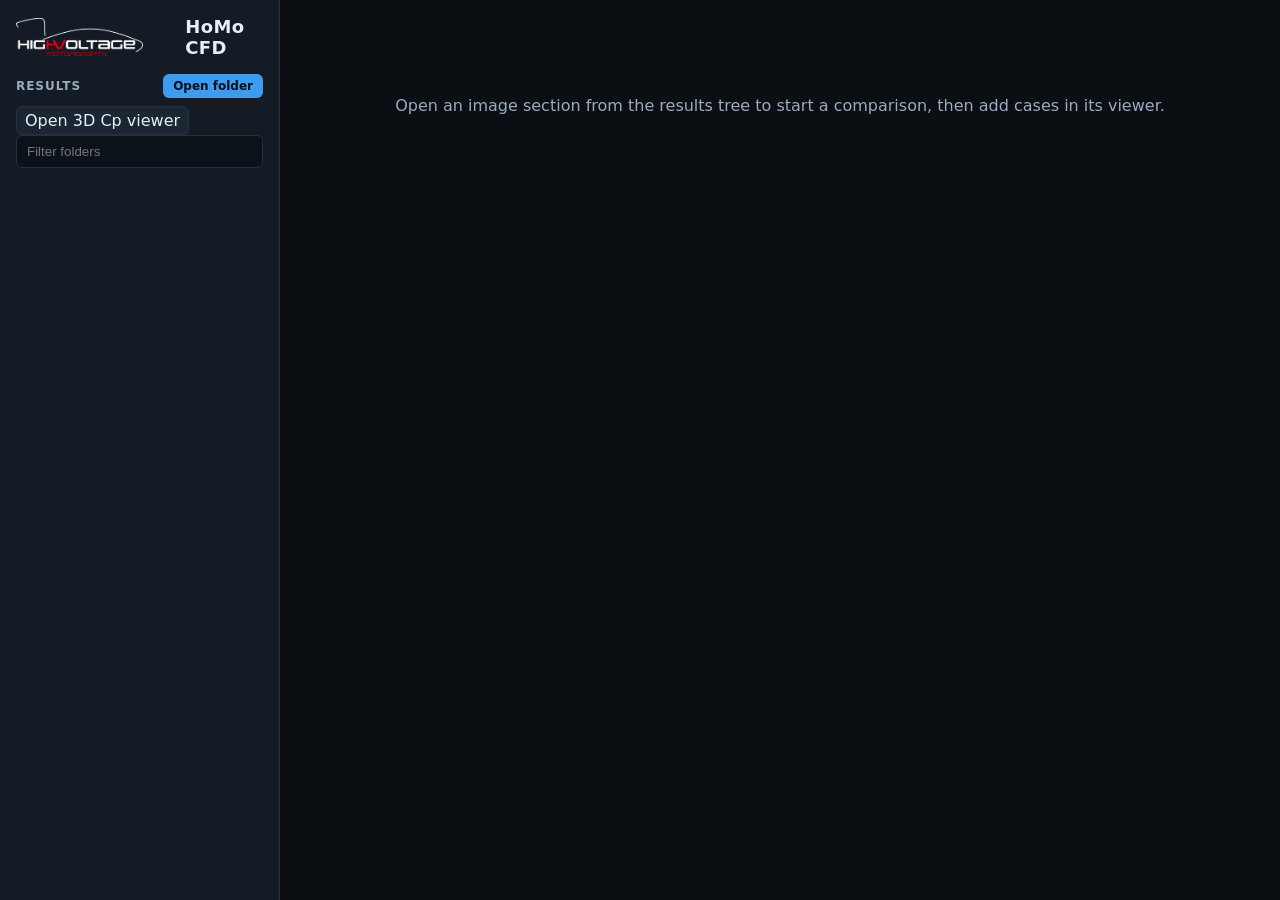
==== web/index.html @ cc8bd2c9 "Stage 7 step 1: Fritz cluster settings and Test connection cluster.py runs the user's WinSCP saved s" ====
<!doctype html>
<html lang="en">
  <head>
    <meta charset="UTF-8" />
    <meta name="viewport" content="width=device-width, initial-scale=1.0" />
    <title>HoMo CFD</title>
    <link rel="stylesheet" href="./styles.css" />
  </head>
  <body>
    <div class="app">
      <aside class="sidebar">
        <div class="brand">
          <span><img src="./High-Voltage_white.png" alt="High Voltage Motorsports" /> </span>
          <span>HoMo CFD</span>
        </div>
        <div class="error" id="error" hidden></div>
        <button class="primary small" id="reconnect-results" type="button" hidden>Reconnect folder</button>
        <div class="group">
          <div class="filesystem-heading">
            <h2>Results</h2>
            <button class="primary small" id="open-results" type="button">Open folder</button>
          </div>
          <button class="small-control" id="open-3d-viewer" type="button">Open 3D Cp viewer</button>
          <button class="small-control" id="cluster-settings" type="button" hidden>Fritz cluster</button>
          <input id="folder-search" class="folder-search" type="search" placeholder="Filter folders" aria-label="Filter folders" />
          <div id="case-slots"></div>
        </div>
      </aside>
      <main class="viewer">
        <div class="summary" id="summary" hidden></div>
        <div class="panels" id="panels"></div>
      </main>
    </div>
    <dialog id="column-dialog" class="column-dialog" aria-labelledby="column-dialog-title">
      <form method="dialog" class="column-dialog-content">
        <header class="column-dialog-header">
          <div>
            <h2 id="column-dialog-title">Customize columns</h2>
            <p class="hint">Choose which values appear, set their display names, and arrange their order.</p>
          </div>
          <button id="column-cancel" class="small-control" type="button" aria-label="Close column settings">×</button>
        </header>
        <div id="column-editor" class="column-editor"></div>
        <footer class="column-dialog-actions">
          <button id="column-reset" class="small-control" type="button">Reset defaults</button>
          <button id="column-save" class="primary small" type="button">Apply columns</button>
        </footer>
      </form>
    </dialog>
    <script src="./server-fs.js"></script>
    <script src="./app.js"></script>
  </body>
</html>
---- web/styles.css ----
:root {
  color-scheme: dark;
  --bg: #0b0f14;  /* 0b0f14 */
  --panel: #141b24; /* 141b24 */
  --border: #263041;  /* 263041 */
  --text: #e8eef6;  /* e8eef6 */
  --muted: #9aabc0; /* 9aabc0 */
  --accent: #3d9cf0;  /* 3d9cf0 */
}

* {
  box-sizing: border-box;
}

.brand {
  display: block;
}

.brand img {
  display: block;
  width: 220px;
  max-width: 80%;
  height: auto;
  object-fit: contain;
}

html,
body {
  margin: 0;
  height: 100%;
  background: var(--bg);
  color: var(--text);
  font-family: "Segoe UI", system-ui, sans-serif;
}

.app {
  display: grid;
  grid-template-columns: 280px 1fr;
  height: 100%;
}

.sidebar {
  border-right: 1px solid var(--border);
  background: var(--panel);
  padding: 16px;
  overflow: auto;
  display: flex;
  flex-direction: column;
  gap: 16px;
}

.brand {
  display: flex;
  align-items: center;
  gap: 10px;
  font-size: 18px;
  font-weight: 700;
  letter-spacing: 0.02em;
}

.hint {
  color: var(--muted);
  font-size: 13px;
  line-height: 1.45;
}

button,
select {
  font: inherit;
}

.primary {
  background: var(--accent);
  color: #041018;
  border: 0;
  border-radius: 8px;
  padding: 10px 12px;
  font-weight: 650;
  cursor: pointer;
}

.group h2 {
  margin: 0 0 8px;
  font-size: 12px;
  text-transform: uppercase;
  letter-spacing: 0.08em;
  color: var(--muted);
}

.filesystem-heading {
  display: flex;
  align-items: center;
  justify-content: space-between;
  gap: 8px;
  margin-bottom: 8px;
}

.filesystem-heading h2 {
  margin: 0;
}

.folder-search,
.table-filter {
  width: 100%;
  min-width: 0;
  background: #0c1219;
  color: var(--text);
  border: 1px solid var(--border);
  border-radius: 6px;
  padding: 8px 10px;
}

.filesystem-tree {
  display: flex;
  flex-direction: column;
  gap: 2px;
  margin-top: 8px;
}

.tree-entry {
  display: block;
  width: 100%;
  min-width: 0;
  overflow: hidden;
  padding: 6px 8px;
  border: 0;
  border-radius: 4px;
  background: transparent;
  color: var(--text);
  text-align: left;
  text-overflow: ellipsis;
  white-space: nowrap;
  cursor: pointer;
  font-size: 12px;
}

.tree-entry:hover,
.tree-entry.selected {
  background: #1d2a36;
}

.tree-root {
  color: #a8d9c4;
  font-weight: 650;
}

.image-folder {
  color: #8bc7f7;
  flex: 1;
}

.image-folder::before {
  content: "▧ ";
}

.folder-node > summary {
  list-style: none;
}

.folder-node > summary::-webkit-details-marker {
  display: none;
}

.folder-node > summary::before {
  content: "▸ ";
  color: var(--muted);
}

.folder-node[open] > summary::before {
  content: "▾ ";
}

.tree-children {
  margin-left: 12px;
  border-left: 1px solid var(--border);
  padding-left: 4px;
}

.csv-file {
  color: var(--muted);
  font-size: 11px;
}

.csv-file::before {
  content: "▤ ";
}

.choices {
  display: flex;
  flex-wrap: wrap;
  gap: 6px;
}

.choices button {
  background: #1c2633;
  color: var(--text);
  border: 1px solid var(--border);
  border-radius: 999px;
  padding: 6px 10px;
  cursor: pointer;
}

.choices button.active {
  border-color: var(--accent);
  background: #173049;
}

.primary.small {
  padding: 5px 10px;
  font-size: 12px;
  border-radius: 6px;
}

.results-root {
  display: flex;
  flex-direction: column;
  gap: 4px;
  padding-bottom: 6px;
  border-bottom: 1px solid var(--border);
}

.case-slots {
  display: flex;
  flex-direction: column;
  gap: 10px;
}

.case-slot {
  display: flex;
  flex-direction: column;
  gap: 6px;
  padding: 8px;
  border: 1px solid var(--border);
  border-radius: 8px;
}

.case-slot-row {
  display: flex;
  align-items: center;
  gap: 8px;
}

.case-slot select {
  flex: 1;
  min-width: 0;
  background: #1c2633;
  color: var(--text);
  border: 1px solid var(--border);
  border-radius: 6px;
  padding: 4px 6px;
}

.case-slot-label {
  font-weight: 600;
  font-size: 13px;
}

.case-slot .hint {
  margin: 0;
}

.viewer {
  display: flex;
  flex-direction: column;
  min-width: 0;
  overflow: auto;
  min-height: 0;
}

.panels {
  display: grid;
  gap: 16px;
  padding: 16px 20px 32px;
  min-height: 0;
  align-content: start;
}

.workspace-title {
  min-width: 0;
  margin: 0 auto 0 0;
  overflow: hidden;
  color: var(--text);
  font-size: 17px;
  font-weight: 650;
  text-overflow: ellipsis;
  white-space: nowrap;
}

.workspace-count {
  flex: none;
  color: var(--muted);
  font-size: 12px;
}

.table-filter {
  width: min(280px, 35vw);
  padding: 6px 8px;
}

.customize-columns {
  flex: none;
}

.table-mode-switch {
  flex: none;
}

.coefficient-reference {
  min-width: 150px;
  max-width: 220px;
  background: #0c1219;
  color: var(--text);
  border: 1px solid var(--border);
  border-radius: 5px;
  padding: 6px 8px;
  font: inherit;
  font-size: 12px;
}

.comparison-note {
  margin: -2px 0 8px;
  color: var(--muted);
  font-size: 12px;
}

.monitor-chart-card {
  margin-top: 18px;
  border-top: 1px solid var(--border);
  padding-top: 12px;
}

.monitor-chart-card > summary {
  color: var(--text);
  font-size: 13px;
  font-weight: 600;
  cursor: pointer;
}

.monitor-chart-controls {
  display: inline-flex;
  align-items: center;
  gap: 8px;
  margin: 10px 0 0;
  color: var(--muted);
  font-size: 12px;
}

.monitor-chart-controls select {
  min-width: 230px;
  max-width: min(420px, 65vw);
  background: #0c1219;
  color: var(--text);
  border: 1px solid var(--border);
  border-radius: 5px;
  padding: 6px 8px;
  font: inherit;
}

.monitor-chart-note {
  margin: 8px 0;
  color: var(--muted);
  font-size: 11px;
}

.monitor-chart-viewport {
  max-height: 480px;
  overflow: auto;
  border: 1px solid var(--border);
  background: #0c1219;
}

.monitor-chart {
  display: block;
  width: 100%;
  min-width: 720px;
  height: auto;
}

.monitor-grid-line {
  stroke: #263041;
  stroke-width: 1;
}

.monitor-zero-line {
  stroke: #e8eef6;
  stroke-width: 1.5;
}

.monitor-tick-label,
.monitor-value-label,
.monitor-case-label {
  fill: var(--muted);
  font-family: "Segoe UI", system-ui, sans-serif;
  font-size: 11px;
}

.monitor-case-label {
  fill: var(--text);
}

.monitor-color-0 { fill: #3d9cf0; }
.monitor-color-1 { fill: #ed6a5a; }
.monitor-color-2 { fill: #65b891; }
.monitor-color-3 { fill: #e5b64b; }
.monitor-color-4 { fill: #aa82da; }
.monitor-color-5 { fill: #62b9c6; }

.coefficient-reference {
  min-width: 150px;
  max-width: 220px;
  background: #0c1219;
  color: var(--text);
  border: 1px solid var(--border);
  border-radius: 5px;
  padding: 6px 8px;
  font: inherit;
  font-size: 12px;
}

.column-dialog {
  width: min(620px, calc(100vw - 28px));
  max-width: none;
  max-height: min(82vh, 760px);
  padding: 0;
  border: 1px solid var(--border);
  border-radius: 8px;
  background: var(--panel);
  color: var(--text);
}

.column-dialog::backdrop {
  background: rgb(0 0 0 / 68%);
}

.column-dialog-content {
  display: flex;
  max-height: min(82vh, 760px);
  flex-direction: column;
}

.column-dialog-header {
  display: flex;
  align-items: flex-start;
  justify-content: space-between;
  gap: 14px;
  padding: 18px 18px 12px;
  border-bottom: 1px solid var(--border);
}

.column-dialog-header h2 {
  margin: 0;
  font-size: 16px;
}

.column-dialog-header .hint {
  margin: 6px 0 0;
}

.column-editor {
  display: flex;
  flex-direction: column;
  gap: 6px;
  overflow: auto;
  padding: 12px 18px;
}

.column-config-row {
  display: grid;
  grid-template-columns: 24px minmax(0, 1fr) 34px 34px;
  align-items: center;
  gap: 6px;
}

.column-config-row input[type="text"] {
  width: 100%;
  min-width: 0;
  background: #0c1219;
  color: var(--text);
  border: 1px solid var(--border);
  border-radius: 5px;
  padding: 6px 8px;
}

.column-move {
  padding: 4px;
}

.column-dialog-actions {
  display: flex;
  justify-content: space-between;
  gap: 8px;
  padding: 12px 18px 16px;
  border-top: 1px solid var(--border);
}

.small-control:disabled {
  opacity: 0.4;
  cursor: default;
}

.workspace-empty {
  display: grid;
  min-height: 180px;
  place-items: center;
  padding: 24px;
  color: var(--muted);
  text-align: center;
  line-height: 1.5;
}

.csv-card {
  min-width: 0;
  border-bottom: 1px solid var(--border);
  padding: 0 0 16px;
}

.csv-card-title {
  margin: 0 0 8px;
  color: #a8d9c4;
  font-size: 13px;
  font-weight: 600;
}

.pressure-toolbar {
  display: flex;
  align-items: end;
  flex-wrap: wrap;
  gap: 10px;
  padding: 8px 12px 0;
}

.pressure-toolbar select {
  min-width: 125px;
  max-width: min(260px, 40vw);
  padding: 7px 9px;
  background: var(--panel);
  color: var(--text);
  border: 1px solid var(--border);
  border-radius: 6px;
}

.pressure-toolbar button {
  align-self: end;
}

.pressure-image-toggle {
  display: flex;
  align-items: center;
  gap: 7px;
  align-self: center;
  color: var(--text);
  font-size: 12px;
}

.pressure-image-toggle input {
  accent-color: var(--accent);
}

.pressure-image-controls {
  display: flex;
  align-items: end;
  gap: 8px;
}

.pressure-image-controls[hidden],
.pressure-image-gallery[hidden] {
  display: none;
}

.pressure-case-chips {
  display: flex;
  flex-wrap: wrap;
  gap: 8px;
  padding: 6px 12px 0;
}

.pressure-case-chip {
  display: inline-flex;
  align-items: center;
  gap: 8px;
  border: 1px solid currentColor;
  border-radius: 999px;
  padding: 4px 9px;
  font-size: 12px;
}

.pressure-case-chip button {
  border: 0;
  padding: 0 2px;
  color: inherit;
  background: transparent;
  cursor: pointer;
  font-size: 16px;
}

.pressure-case-color-0 { color: #3498db; }
.pressure-case-color-1 { color: #e74c3c; }
.pressure-case-color-2 { color: #2ecc71; }
.pressure-case-color-3 { color: #f1c40f; }

.pressure-position-label {
  display: flex;
  align-items: center;
  gap: 8px;
  color: var(--muted);
  font-size: 12px;
}

.pressure-measurement {
  margin-left: auto;
  padding: 7px 0;
  color: var(--muted);
  font-size: 12px;
}

.pressure-plot-container {
  min-width: 0;
  min-height: 0;
  padding: 0;
}

.pressure-chart-card {
  display: flex;
  flex-direction: column;
  min-width: 0;
  min-height: 0;
  height: 100%;
  overflow: hidden;
  border: 1px solid var(--border);
  border-radius: 8px;
  background: var(--panel);
}

.pressure-chart {
  display: block;
  flex: 1;
  min-height: 0;
  width: 100%;
  height: 100%;
  max-height: none;
}

.pressure-chart-title {
  fill: var(--text);
  font-size: 17px;
  font-weight: 600;
}

.pressure-grid-line {
  stroke: var(--border);
  stroke-width: 1;
}

.pressure-tick-label,
.pressure-chart-details {
  fill: var(--muted);
  color: var(--muted);
  font-size: 12px;
}

.pressure-axis-label {
  fill: var(--text);
  font-size: 13px;
}

.pressure-line {
  fill: none;
  stroke: var(--accent);
  stroke-width: 2.2;
  stroke-linejoin: round;
  stroke-linecap: round;
  vector-effect: non-scaling-stroke;
}

.pressure-line-positive {
  stroke: #3498db;
}

.pressure-line-negative {
  stroke: #e74c3c;
}

.pressure-legend-label {
  fill: var(--muted);
  font-size: 12px;
}

.pressure-chart-details {
  margin: 0;
  padding: 0 18px 14px;
}

.pressure-empty {
  min-height: 140px;
}

.pressure-image-gallery {
  display: grid;
  min-width: 0;
  min-height: 0;
  grid-template-columns: repeat(2, minmax(0, 1fr));
  grid-template-rows: auto repeat(2, minmax(0, 1fr));
  gap: 0;
  overflow: hidden;
  padding: 0;
}

.pressure-gallery-title {
  grid-column: 1 / -1;
  margin: 0;
  padding: 2px 8px;
  color: var(--text);
  font-size: 16px;
}

.pressure-image-count-1 {
  grid-template-columns: minmax(0, 1fr);
  grid-template-rows: auto minmax(0, 1fr);
}

.pressure-image-count-2 {
  grid-template-columns: minmax(0, 1fr);
  grid-template-rows: auto repeat(2, minmax(0, 1fr));
}

.pressure-image-card {
  display: flex;
  flex-direction: column;
  min-width: 0;
  min-height: 0;
  margin: 0;
  padding: 0;
  border: 0;
  border-radius: 0;
  background: #070a0e;
  overflow: hidden;
}

.pressure-image-card img {
  display: block;
  width: 100%;
  height: 0;
  min-height: 0;
  flex: 1;
  max-height: none;
  object-fit: contain;
  background: #070a0e;
}

.viewer:has(.pressure-workspace-layout) {
  overflow: hidden;
}

.pressure-workspace-layout {
  flex: 1 1 0;
  min-height: 0;
  gap: 0;
  grid-template-columns: minmax(0, 1fr) minmax(0, 1fr);
  grid-template-rows: auto auto minmax(0, 1fr);
  align-content: stretch;
  overflow: hidden;
  padding: 8px 12px 12px;
}

.app.pressure-fullscreen {
  grid-template-columns: minmax(0, 1fr);
  grid-template-rows: minmax(0, 1fr);
}

.app.pressure-fullscreen > .sidebar {
  display: none;
}

.app.pressure-fullscreen > .viewer {
  height: 100vh;
}

.pressure-workspace-with-images.pressure-case-count-1 {
  grid-template-columns: minmax(0, 0.8fr) minmax(0, 1.2fr);
}

.pressure-workspace-layout > .pressure-toolbar,
.pressure-workspace-layout > .pressure-case-chips {
  grid-column: 1 / -1;
}

.pressure-workspace-layout:not(.pressure-workspace-with-images) > .pressure-plot-container {
  grid-column: 1 / -1;
}

.pressure-workspace-layout > .pressure-plot-container,
.pressure-workspace-layout > .pressure-image-gallery {
  height: 100%;
}

.csv-table-wrap {
  max-width: 100%;
  max-height: 56vh;
  overflow: auto;
  border: 1px solid var(--border);
  background: #0c1219;
}

.data-table {
  border-collapse: collapse;
  font-size: 12px;
  white-space: nowrap;
}

.data-table th,
.data-table td {
  padding: 5px 9px;
  border-right: 1px solid var(--border);
  border-bottom: 1px solid var(--border);
  text-align: left;
}

.data-table th {
  position: sticky;
  top: 0;
  z-index: 1;
  background: #1a2732;
  color: var(--muted);
  font-weight: 600;
}

.data-table tbody tr:nth-child(even) {
  background: #111a22;
}

.panel {
  display: flex;
  flex-direction: column;
  gap: 8px;
  border: 1px solid var(--border);
  border-radius: 10px;
  background: var(--panel);
  padding: 10px;
  min-height: 70vh;
  cursor: default;
}

.panel.focused {
  border-color: var(--accent);
  box-shadow: 0 0 0 1px var(--accent);
}

.panel-header {
  display: flex;
  align-items: center;
  gap: 8px;
  flex-wrap: wrap;
}

.small-control {
  background: #1c2633;
  color: var(--text);
  border: 1px solid var(--border);
  border-radius: 6px;
  padding: 4px 8px;
  cursor: pointer;
  flex: none;
}

.panel-title {
  font-weight: 650;
  font-size: 13px;
  margin-right: auto;
}

.link-toggle {
  display: flex;
  align-items: center;
  gap: 4px;
  font-size: 12px;
  color: var(--muted);
  cursor: pointer;
}

.controls-row {
  display: flex;
  align-items: center;
  gap: 8px;
  flex-wrap: wrap;
}

.controls-row > select {
  background: #1c2633;
  color: var(--text);
  border: 1px solid var(--border);
  border-radius: 6px;
  padding: 4px 6px;
}

.choices.small button {
  padding: 4px 8px;
  font-size: 12px;
}

.step-btn {
  background: #1c2633;
  color: var(--text);
  border: 1px solid var(--border);
  border-radius: 6px;
  width: 28px;
  height: 28px;
  cursor: pointer;
  flex: none;
}

.step-btn:disabled {
  opacity: 0.35;
  cursor: default;
}

.position-row {
  display: flex;
  align-items: center;
  gap: 10px;
}

.panel-empty {
  color: var(--muted);
  font-size: 13px;
  flex: 1;
  display: grid;
  place-items: center;
  text-align: center;
}

.panel-empty.standalone {
  border: 1px dashed var(--border);
  border-radius: 10px;
}

.stage {
  flex: 1;
  display: grid;
  place-items: center;
  min-height: 0;
  overflow: auto;
}

.stage img {
  max-width: 100%;
  max-height: 100%;
  object-fit: contain;
  background: #070a0e;
  border: 1px solid var(--border);
  transform-origin: center center;
}

.zoom-row {
  display: flex;
  align-items: center;
  gap: 8px;
  flex: none;
}

.zoom-label {
  min-width: 4ch;
  color: var(--muted);
  font-size: 12px;
  text-align: center;
}

.full-view {
  position: fixed;
  inset: 0;
  z-index: 10;
  display: flex;
  flex-direction: column;
  gap: 8px;
  padding: 12px;
  background: var(--bg);
}

.full-view[hidden] {
  display: none;
}

.close-view {
  align-self: flex-end;
}

.full-panel {
  flex: 1;
  width: 100%;
  min-height: 0;
}

.caption {
  color: var(--muted);
  font-size: 11px;
  text-align: center;
  white-space: nowrap;
  overflow: hidden;
  text-overflow: ellipsis;
}

.empty {
  color: var(--muted);
  font-size: 12px;
  text-align: center;
  line-height: 1.45;
  padding: 0 8px;
}

.error {
  color: #ff8d8d;
  font-size: 13px;
}

.summary {
  overflow-x: auto;
  border-bottom: 1px solid var(--border);
  display: flex;
  align-items: center;
  gap: 12px;
  padding: 10px 20px;
  flex: none;
}

.summary-table {
  border-collapse: collapse;
  font-size: 12px;
  white-space: nowrap;
}

.summary-table th,
.summary-table td {
  padding: 4px 8px;
  text-align: right;
  border-bottom: 1px solid var(--border);
}

.summary-table th:first-child,
.summary-table td:first-child {
  text-align: left;
  color: var(--muted);
}

.summary-table th {
  color: var(--muted);
  font-weight: 600;
  font-size: 11px;
  text-transform: uppercase;
  letter-spacing: 0.03em;
}

.image-viewer-page {
  overflow: hidden;
}

.image-viewer {
  display: flex;
  width: 100%;
  height: 100%;
  flex-direction: column;
  gap: 10px;
  padding: 14px;
}

.image-viewer-header {
  display: flex;
  align-items: center;
  justify-content: space-between;
  gap: 16px;
  flex-wrap: wrap;
  flex: none;
}

.image-viewer-header h1 {
  margin: 0;
  font-size: 16px;
}

.image-viewer-header .hint {
  margin: 4px 0 0;
}

.image-viewer-actions {
  display: flex;
  align-items: center;
  gap: 8px;
}

.comparison-controls {
  display: none;
}

.viewer-sync-images {
  display: inline-flex;
  align-items: center;
  gap: 4px;
  color: var(--muted);
  font-size: 12px;
  white-space: nowrap;
}

.image-viewer-stage {
  display: grid;
  flex: 1;
  min-height: 0;
  place-items: center;
  overflow: auto;
  background: #070a0e;
  border: 1px solid var(--border);
}

.image-viewer-stage.compare-stage {
  --compare-min-panel-height: 420px;
  display: grid;
  grid-template-columns: minmax(0, 1fr);
  grid-template-rows: minmax(0, 1fr);
  align-items: stretch;
  gap: 8px;
  padding: 8px;
}

/* Two cases side by side, filling the window. */
.image-viewer-stage.compare-stage.compare-count-2 {
  grid-template-columns: repeat(2, minmax(0, 1fr));
}

/* Three or four cases: 2 x 2 grid. Panels never shrink below a readable
   height; the window scrolls instead (images are never cropped). */
.image-viewer-stage.compare-stage.compare-count-3,
.image-viewer-stage.compare-stage.compare-count-4 {
  grid-template-columns: repeat(2, minmax(0, 1fr));
  grid-template-rows: repeat(2, minmax(var(--compare-min-panel-height), 1fr));
}

/* Narrow windows: one column, each panel at least the readable height. */
@media (max-width: 1000px) {
  .image-viewer-stage.compare-stage.compare-count-2,
  .image-viewer-stage.compare-stage.compare-count-3,
  .image-viewer-stage.compare-stage.compare-count-4 {
    grid-template-columns: minmax(0, 1fr);
    grid-template-rows: none;
    grid-auto-rows: minmax(var(--compare-min-panel-height), 1fr);
  }
}

.compare-image-panel {
  display: grid;
  min-width: 0;
  min-height: 0;
  grid-template-rows: auto auto minmax(0, 1fr) auto;
  gap: 5px;
  overflow: hidden;
  border: 1px solid var(--border);
  background: #0b0f14;
}

.compare-image-panel.focused {
  border-color: var(--accent);
  box-shadow: 0 0 0 1px var(--accent);
}

.compare-case-header {
  display: flex;
  min-width: 0;
  align-items: center;
  gap: 6px;
  padding: 6px 7px 0;
}

.compare-case-header select,
.compare-case-controls select {
  min-width: 0;
  background: #141b24;
  color: var(--text);
  border: 1px solid var(--border);
  border-radius: 5px;
  padding: 5px 7px;
  font: inherit;
  font-size: 12px;
}

.compare-case-header select {
  flex: 1;
}

.remove-case {
  font-size: 11px;
}

.compare-case-controls {
  display: flex;
  min-width: 0;
  align-items: center;
  flex-wrap: wrap;
  gap: 7px;
  padding: 0 7px;
}

.compare-image-stage {
  min-width: 0;
  min-height: 0;
  overflow: auto;
  background: #070a0e;
  cursor: grab;
  touch-action: none;
  user-select: none;
}

.compare-image-stage.panning {
  cursor: grabbing;
}

.compare-zoom-frame {
  display: grid;
  min-width: 100%;
  min-height: 100%;
  place-items: center;
}

.compare-image-title,
.compare-image-caption {
  overflow: hidden;
  padding: 5px 8px;
  color: var(--muted);
  font-size: 11px;
  text-overflow: ellipsis;
  white-space: nowrap;
}

.compare-image-caption {
  text-align: center;
}

.compare-unavailable {
  display: grid;
  min-height: 140px;
  place-items: center;
  padding: 12px;
  color: var(--muted);
  font-size: 12px;
  text-align: center;
}

.compare-image-title {
  color: var(--text);
  font-weight: 600;
}

.compare-image-panel img {
  display: block;
  max-width: none;
  max-height: none;
  flex: none;
}

.image-viewer-stage img {
  display: block;
  max-width: 100%;
  max-height: 100%;
  object-fit: contain;
  transform-origin: center center;
}

.image-viewer-caption {
  flex: none;
  min-height: 1em;
  color: var(--muted);
  font-size: 12px;
  text-align: center;
  overflow-wrap: anywhere;
}

@media (max-width: 760px) {
  .app {
    grid-template-columns: minmax(0, 1fr);
    grid-template-rows: minmax(180px, 38vh) minmax(0, 1fr);
  }

  .sidebar {
    border-right: 0;
    border-bottom: 1px solid var(--border);
    padding: 10px 12px;
    gap: 8px;
  }

  .sidebar > .hint {
    display: none;
  }

  .filesystem-tree {
    max-height: 24vh;
    overflow: auto;
  }

  .summary {
    flex-wrap: wrap;
    padding: 8px 12px;
  }

  .workspace-title {
    width: 100%;
  }

  .table-filter {
    flex: 1;
    width: auto;
  }

  .panels {
    padding: 12px;
  }

  .viewer:has(.pressure-workspace-layout) {
    overflow: auto;
  }

  .pressure-workspace-layout {
    flex: none;
    height: auto;
    min-height: 0;
    grid-template-columns: minmax(0, 1fr);
    grid-template-rows: auto auto minmax(420px, 1fr) auto;
    overflow: visible;
  }

  .pressure-workspace-with-images.pressure-case-count-1 {
    grid-template-columns: minmax(0, 1fr);
  }

  .pressure-workspace-layout > .pressure-toolbar,
  .pressure-workspace-layout > .pressure-case-chips,
  .pressure-workspace-layout > .pressure-plot-container,
  .pressure-workspace-layout > .pressure-image-gallery {
    grid-column: 1;
  }

  .pressure-image-gallery {
    grid-template-columns: minmax(0, 1fr);
    grid-template-rows: auto;
    grid-auto-rows: minmax(180px, auto);
    overflow: visible;
    padding: 0;
  }

  .pressure-image-count-1 {
    grid-template-rows: auto minmax(180px, 1fr);
  }

  .pressure-image-count-2 {
    grid-template-rows: auto repeat(2, minmax(180px, 1fr));
  }

  .pressure-chart {
    height: 420px;
    flex: none;
  }

  .image-viewer {
    padding: 8px;
  }

  .image-viewer-actions {
    flex-wrap: wrap;
    gap: 5px;
  }

  .comparison-controls {
    display: none;
  }
}

/* A plot series or scene image taken from a different station than the plot title. */
.station-mismatch {
  color: #f0b429;
  fill: #f0b429;
}

.pressure-image-card {
  position: relative;
}

.pressure-image-card .station-mismatch {
  position: absolute;
  left: 6px;
  bottom: 6px;
  padding: 2px 6px;
  border-radius: 4px;
  background: rgba(11, 15, 20, 0.85);
  font-size: 12px;
}

#reconnect-results {
  margin: 0 0 10px;
}

/* Single-folder viewer (3D scene gallery): zoom enlarges a scrollable frame. */
.image-viewer-stage.single-stage {
  display: block;
  /* The frame box does its own centering; inherited centering would push a
     zoomed frame past the left edge, out of scroll reach. */
  place-items: normal;
  cursor: grab;
  user-select: none;
}

.image-viewer-stage.single-stage.panning {
  cursor: grabbing;
}

.image-viewer-stage.single-stage img {
  max-width: none;
  max-height: none;
}

/* First-start / change working directory (served by serve.py). */
.working-dir-card {
  max-width: 760px;
  margin: 40px auto;
  padding: 24px;
  border: 1px solid var(--border);
  border-radius: 8px;
  background: var(--panel);
}

.working-dir-card h1 {
  margin: 0 0 10px;
  font-size: 22px;
}

.working-dir-card p {
  line-height: 1.5;
}

.working-dir-actions {
  display: flex;
  flex-wrap: wrap;
  gap: 8px;
  align-items: center;
  margin: 16px 0;
}

.working-dir-input {
  flex: 1;
  min-width: 260px;
  background: #0c1219;
  color: var(--text);
  border: 1px solid var(--border);
  border-radius: 6px;
  padding: 8px 10px;
  font: inherit;
}

/* .summary sets display: flex, which would override the hidden attribute. */
.summary[hidden] {
  display: none;
}

/* Columns computed by HoMo CFD (forces, L/D). */
.data-table th.derived-column {
  color: var(--accent);
  cursor: help;
}

/* Speed and density for the Downforce [N] / Drag [N] columns. */
.force-settings {
  flex: none;
  display: flex;
  gap: 10px;
  cursor: help;
}

.force-setting {
  display: flex;
  align-items: center;
  gap: 5px;
  color: var(--muted);
  font-size: 12px;
  white-space: nowrap;
}

.force-setting input {
  width: 76px;
  background: #0c1219;
  color: var(--text);
  border: 1px solid var(--border);
  border-radius: 5px;
  padding: 5px 6px;
  font: inherit;
  font-size: 12px;
}

.force-setting input:invalid {
  outline: 2px solid #ff8d8d;
}

/* Fritz cluster settings (Stage 7). */
.cluster-field {
  display: flex;
  flex-wrap: wrap;
  align-items: center;
  gap: 8px 12px;
  margin: 12px 0;
  color: var(--muted);
  font-size: 13px;
}

.cluster-label {
  width: 120px;
}

.cluster-field .working-dir-input {
  flex: 0 1 520px;
}

.cluster-status.cluster-ok {
  color: #65b891;
}

.cluster-output pre {
  max-height: 260px;
  overflow: auto;
  padding: 8px;
  background: #0c1219;
  border: 1px solid var(--border);
  border-radius: 5px;
  font-size: 12px;
  white-space: pre-wrap;
}
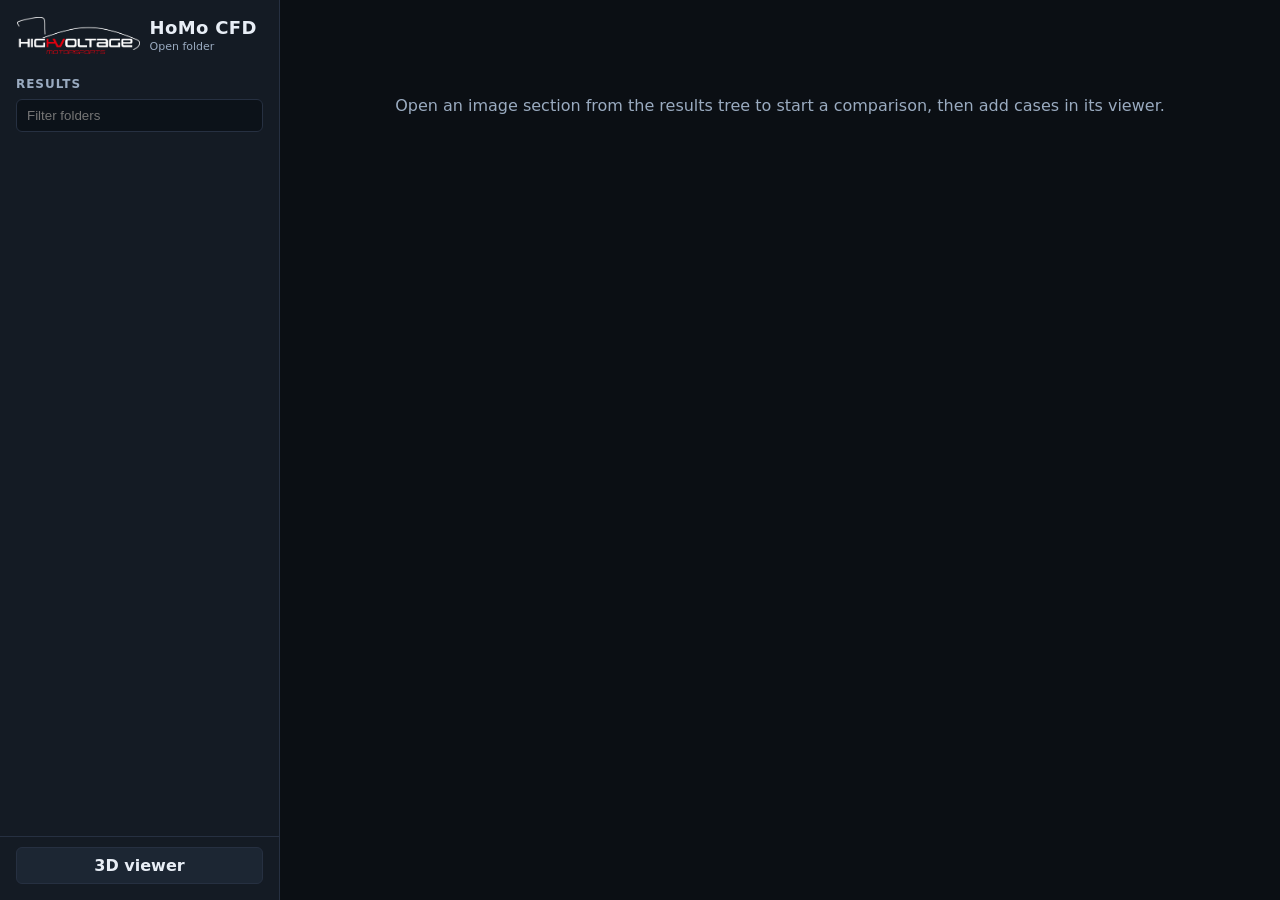
==== commit 11116ea6: "Sidebar: HoMo CFD title as working-directory button; 3D viewer and Cluster at the bottom Co-Authored" ====
--- a/web/index.html
+++ b/web/index.html
@@ -9,21 +9,26 @@
   <body>
     <div class="app">
       <aside class="sidebar">
-        <div class="brand">
-          <span><img src="./High-Voltage_white.png" alt="High Voltage Motorsports" /> </span>
-          <span>HoMo CFD</span>
-        </div>
+        <!-- The title is also the working-directory button; the line below it shows the folder. -->
+        <button class="brand brand-button" id="open-results" type="button" title="Choose the folder that holds your results">
+          <img src="./High-Voltage_white.png" alt="High Voltage Motorsports" />
+          <span class="brand-text">
+            <span class="brand-title">HoMo CFD</span>
+            <span class="brand-path" id="working-dir-label">Open folder</span>
+          </span>
+        </button>
         <div class="error" id="error" hidden></div>
         <button class="primary small" id="reconnect-results" type="button" hidden>Reconnect folder</button>
         <div class="group">
           <div class="filesystem-heading">
             <h2>Results</h2>
-            <button class="primary small" id="open-results" type="button">Open folder</button>
           </div>
-          <button class="small-control" id="open-3d-viewer" type="button">Open 3D Cp viewer</button>
-          <button class="small-control" id="cluster-settings" type="button" hidden>Fritz cluster</button>
           <input id="folder-search" class="folder-search" type="search" placeholder="Filter folders" aria-label="Filter folders" />
           <div id="case-slots"></div>
+        </div>
+        <div class="sidebar-footer">
+          <button class="small-control" id="open-3d-viewer" type="button" title="Open the 3D viewer for an EnSight 3D-data folder">3D viewer</button>
+          <button class="small-control" id="cluster-settings" type="button" title="Fritz cluster: connection, simulations, new simulations" hidden>Cluster</button>
         </div>
       </aside>
       <main class="viewer">
--- a/web/styles.css
+++ b/web/styles.css
@@ -56,6 +56,70 @@
   font-size: 18px;
   font-weight: 700;
   letter-spacing: 0.02em;
+}
+
+/* The title doubles as the working-directory button. */
+.brand-button {
+  margin: -6px -6px 0;
+  width: calc(100% + 12px);
+  padding: 6px;
+  background: none;
+  color: var(--text);
+  border: 1px solid transparent;
+  border-radius: 8px;
+  text-align: left;
+  cursor: pointer;
+}
+
+.brand-button:hover,
+.brand-button:focus-visible {
+  background: #1c2633;
+  border-color: var(--border);
+  outline: none;
+}
+
+.brand-button img {
+  width: 132px;
+  max-width: 50%;
+}
+
+.brand-text {
+  display: flex;
+  flex-direction: column;
+  gap: 2px;
+  min-width: 0;
+}
+
+.brand-path {
+  overflow: hidden;
+  color: var(--muted);
+  font-size: 11px;
+  font-weight: 400;
+  letter-spacing: 0;
+  text-overflow: ellipsis;
+  white-space: nowrap;
+}
+
+.brand-button:hover .brand-path {
+  color: var(--accent);
+}
+
+/* 3D viewer and Cluster stay at the bottom of the sidebar, also with a long tree. */
+.sidebar-footer {
+  position: sticky;
+  bottom: -16px;
+  display: flex;
+  gap: 8px;
+  margin: auto -16px -16px;
+  padding: 10px 16px 16px;
+  background: var(--panel);
+  border-top: 1px solid var(--border);
+}
+
+.sidebar-footer button {
+  flex: 1;
+  padding: 8px 10px;
+  font-weight: 600;
 }
 
 .hint {
@@ -1286,6 +1350,12 @@
     display: none;
   }
 
+  .sidebar-footer {
+    bottom: -10px;
+    margin: auto -12px -10px;
+    padding: 8px 12px 10px;
+  }
+
   .filesystem-tree {
     max-height: 24vh;
     overflow: auto;
@@ -1511,6 +1581,16 @@
   flex: 0 1 520px;
 }
 
+.cluster-field-note {
+  flex-basis: 100%;
+  padding-left: 132px;
+  color: #ffb86b;
+}
+
+.cluster-field-note[hidden] {
+  display: none;
+}
+
 .cluster-status.cluster-ok {
   color: #65b891;
 }
@@ -1525,3 +1605,112 @@
   font-size: 12px;
   white-space: pre-wrap;
 }
+
+/* Simulations on Fritz (Stage 7, step 2). */
+.cluster-card:has(.cluster-cases) {
+  max-width: 1100px;
+}
+
+.cluster-cases {
+  margin-top: 28px;
+  padding-top: 18px;
+  border-top: 1px solid var(--border);
+}
+
+.cluster-cases-header {
+  display: flex;
+  flex-wrap: wrap;
+  align-items: center;
+  gap: 10px 14px;
+}
+
+.cluster-cases-header h2 {
+  margin: 0;
+  font-size: 17px;
+}
+
+.cluster-include-sim {
+  margin-left: auto;
+  display: flex;
+  align-items: center;
+  gap: 6px;
+}
+
+.cluster-table td.cluster-action {
+  white-space: nowrap;
+}
+
+.cluster-state-ready {
+  color: #65b891;
+}
+
+.cluster-state-post-failed {
+  color: #ff8d8d;
+}
+
+.cluster-stale {
+  color: var(--muted);
+}
+
+/* No scroll bars in the image viewer: zoomed images move by dragging, the
+   wheel zooms, and the 3-4 case layout still scrolls with the wheel over a
+   panel header or caption. */
+.image-viewer-stage,
+.compare-image-stage {
+  scrollbar-width: none;
+}
+
+.image-viewer-stage::-webkit-scrollbar,
+.compare-image-stage::-webkit-scrollbar {
+  display: none;
+}
+
+/* New simulation on Fritz (Stage 7, steps 3-4). */
+.cluster-new-case {
+  margin-top: 22px;
+  padding: 12px 14px;
+  border: 1px solid var(--border);
+  border-radius: 6px;
+}
+
+.cluster-new-case > summary {
+  cursor: pointer;
+  font-weight: 650;
+}
+
+.settings-editor {
+  margin: 10px 0;
+}
+
+.settings-group {
+  margin: 6px 0;
+}
+
+.settings-group > summary {
+  cursor: pointer;
+  color: var(--muted);
+  font-size: 13px;
+}
+
+.settings-grid {
+  display: grid;
+  grid-template-columns: minmax(180px, 320px) minmax(120px, 260px);
+  gap: 4px 12px;
+  align-items: center;
+  margin: 6px 0 6px 14px;
+  font-size: 12px;
+}
+
+.settings-grid input {
+  background: #0c1219;
+  color: var(--text);
+  border: 1px solid var(--border);
+  border-radius: 4px;
+  padding: 3px 6px;
+  font: inherit;
+}
+
+.settings-grid input.changed {
+  border-color: var(--accent);
+  color: var(--accent);
+}
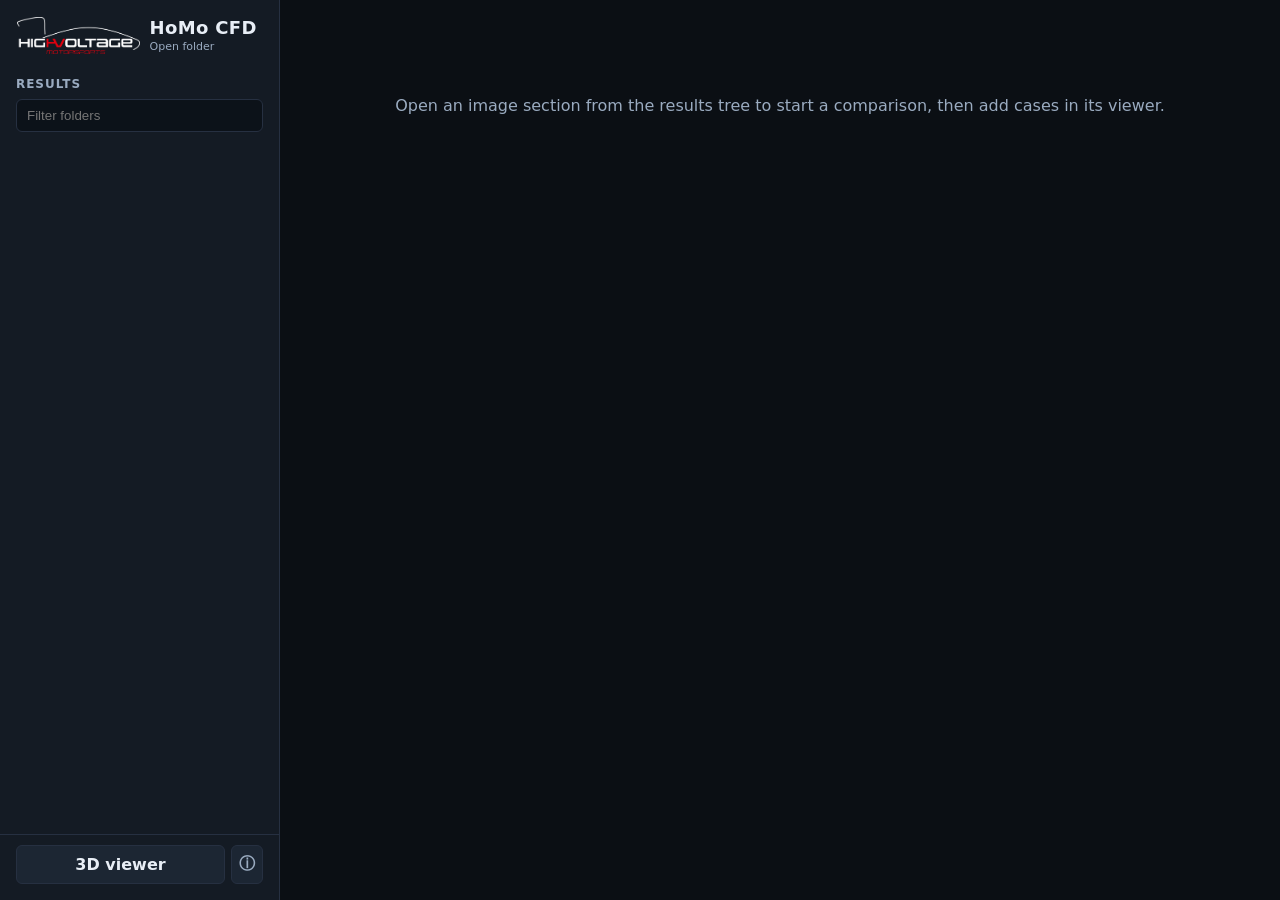
==== commit 36caf4fa: "About HoMo CFD: ABOUT.txt in the zip and an About dialog Co-Authored-By: Claude Opus 5.5 <noreply@an" ====
--- a/web/index.html
+++ b/web/index.html
@@ -4,6 +4,8 @@
     <meta charset="UTF-8" />
     <meta name="viewport" content="width=device-width, initial-scale=1.0" />
     <title>HoMo CFD</title>
+    <link rel="icon" href="./homo-cfd.ico" sizes="any" />
+    <link rel="icon" href="./favicon.svg" type="image/svg+xml" />
     <link rel="stylesheet" href="./styles.css" />
   </head>
   <body>
@@ -29,6 +31,8 @@
         <div class="sidebar-footer">
           <button class="small-control" id="open-3d-viewer" type="button" title="Open the 3D viewer for an EnSight 3D-data folder">3D viewer</button>
           <button class="small-control" id="cluster-settings" type="button" title="Fritz cluster: connection, simulations, new simulations" hidden>Cluster</button>
+          <button class="small-control quit-button" id="about-app" type="button" title="About HoMo CFD: version, maker, contact" aria-label="About HoMo CFD">ⓘ</button>
+          <button class="small-control quit-button" id="quit-app" type="button" title="Quit HoMo CFD (it runs in the background without a window)" aria-label="Quit HoMo CFD" hidden>⏻</button>
         </div>
       </aside>
       <main class="viewer">
@@ -36,6 +40,15 @@
         <div class="panels" id="panels"></div>
       </main>
     </div>
+    <dialog id="about-dialog" class="about-dialog" aria-labelledby="about-title">
+      <form method="dialog">
+        <header class="column-dialog-header">
+          <h2 id="about-title">About HoMo CFD</h2>
+          <button class="small-control" type="submit" aria-label="Close">×</button>
+        </header>
+        <div id="about-text" class="about-text"></div>
+      </form>
+    </dialog>
     <dialog id="column-dialog" class="column-dialog" aria-labelledby="column-dialog-title">
       <form method="dialog" class="column-dialog-content">
         <header class="column-dialog-header">
--- a/web/styles.css
+++ b/web/styles.css
@@ -109,7 +109,7 @@
   position: sticky;
   bottom: -16px;
   display: flex;
-  gap: 8px;
+  gap: 6px;
   margin: auto -16px -16px;
   padding: 10px 16px 16px;
   background: var(--panel);
@@ -118,8 +118,55 @@
 
 .sidebar-footer button {
   flex: 1;
-  padding: 8px 10px;
+  padding: 8px 6px;
   font-weight: 600;
+  white-space: nowrap;
+}
+
+.sidebar-footer .quit-button {
+  flex: none;
+  width: 32px;
+  padding: 8px 0;
+  color: var(--muted);
+}
+
+.about-dialog {
+  width: min(620px, calc(100vw - 32px));
+  max-height: calc(100vh - 48px);
+  padding: 18px 20px;
+  color: var(--text);
+  background: var(--panel);
+  border: 1px solid var(--border);
+  border-radius: 10px;
+}
+
+.about-dialog::backdrop {
+  background: #0009;
+}
+
+.about-dialog h2 {
+  margin: 0;
+  font-size: 18px;
+}
+
+.about-text {
+  margin-top: 12px;
+  font: 13px/1.55 Consolas, "Cascadia Mono", monospace;
+  white-space: pre-wrap;
+}
+
+.about-text a {
+  color: var(--accent);
+}
+
+.sidebar-footer .quit-button:hover {
+  color: #ff8d8d;
+  border-color: #7d3034;
+}
+
+.sidebar-footer #about-app:hover {
+  color: var(--accent);
+  border-color: var(--accent);
 }
 
 .hint {
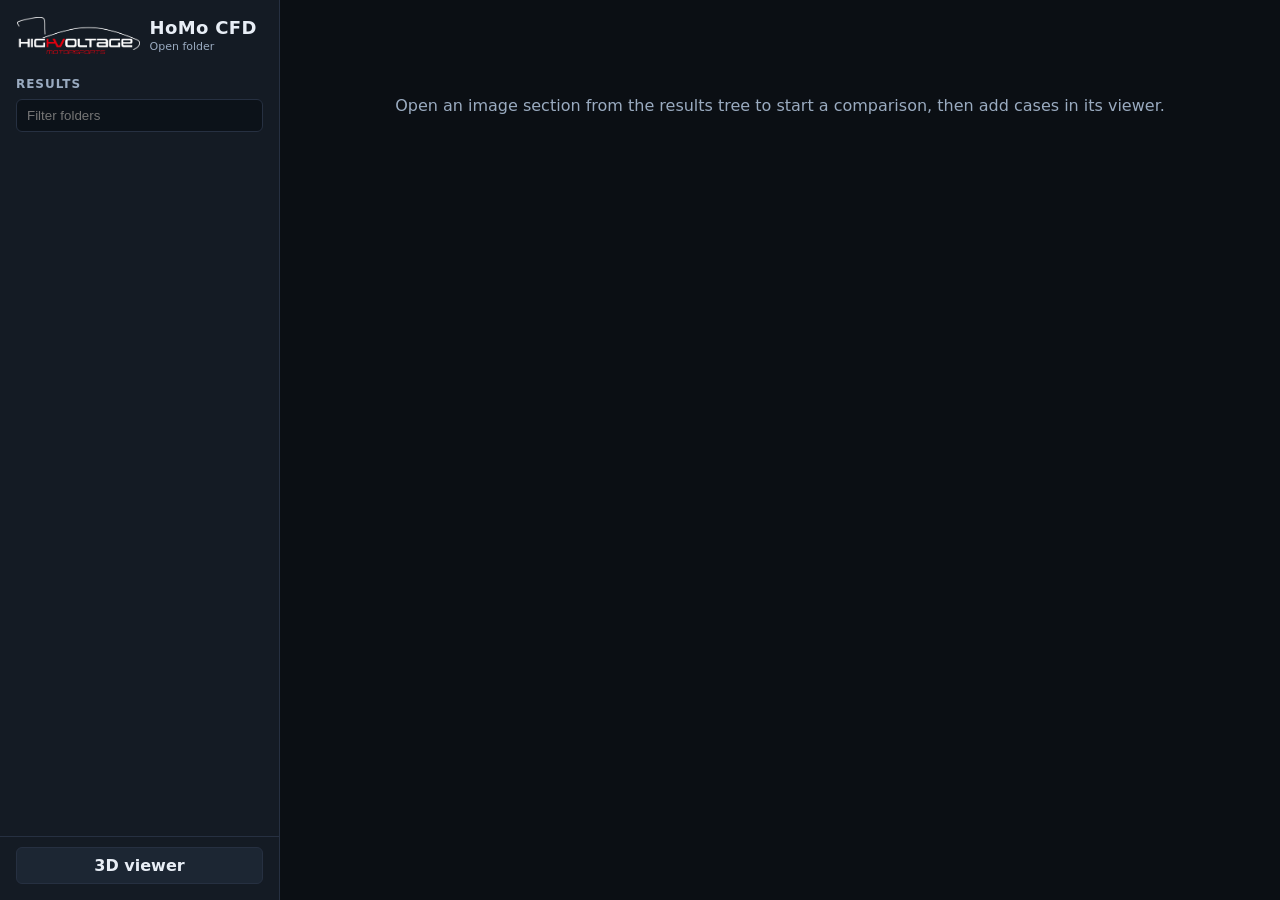
==== commit 9cc39463: "Remove the About button and dialog ABOUT.txt stays in the portable zip and the README keeps the make" ====
--- a/web/index.html
+++ b/web/index.html
@@ -31,7 +31,6 @@
         <div class="sidebar-footer">
           <button class="small-control" id="open-3d-viewer" type="button" title="Open the 3D viewer for an EnSight 3D-data folder">3D viewer</button>
           <button class="small-control" id="cluster-settings" type="button" title="Fritz cluster: connection, simulations, new simulations" hidden>Cluster</button>
-          <button class="small-control quit-button" id="about-app" type="button" title="About HoMo CFD: version, maker, contact" aria-label="About HoMo CFD">ⓘ</button>
           <button class="small-control quit-button" id="quit-app" type="button" title="Quit HoMo CFD (it runs in the background without a window)" aria-label="Quit HoMo CFD" hidden>⏻</button>
         </div>
       </aside>
@@ -40,15 +39,6 @@
         <div class="panels" id="panels"></div>
       </main>
     </div>
-    <dialog id="about-dialog" class="about-dialog" aria-labelledby="about-title">
-      <form method="dialog">
-        <header class="column-dialog-header">
-          <h2 id="about-title">About HoMo CFD</h2>
-          <button class="small-control" type="submit" aria-label="Close">×</button>
-        </header>
-        <div id="about-text" class="about-text"></div>
-      </form>
-    </dialog>
     <dialog id="column-dialog" class="column-dialog" aria-labelledby="column-dialog-title">
       <form method="dialog" class="column-dialog-content">
         <header class="column-dialog-header">
--- a/web/styles.css
+++ b/web/styles.css
@@ -109,7 +109,7 @@
   position: sticky;
   bottom: -16px;
   display: flex;
-  gap: 6px;
+  gap: 8px;
   margin: auto -16px -16px;
   padding: 10px 16px 16px;
   background: var(--panel);
@@ -118,55 +118,20 @@
 
 .sidebar-footer button {
   flex: 1;
-  padding: 8px 6px;
+  padding: 8px 10px;
   font-weight: 600;
-  white-space: nowrap;
 }
 
 .sidebar-footer .quit-button {
   flex: none;
-  width: 32px;
+  width: 38px;
   padding: 8px 0;
   color: var(--muted);
-}
-
-.about-dialog {
-  width: min(620px, calc(100vw - 32px));
-  max-height: calc(100vh - 48px);
-  padding: 18px 20px;
-  color: var(--text);
-  background: var(--panel);
-  border: 1px solid var(--border);
-  border-radius: 10px;
-}
-
-.about-dialog::backdrop {
-  background: #0009;
-}
-
-.about-dialog h2 {
-  margin: 0;
-  font-size: 18px;
-}
-
-.about-text {
-  margin-top: 12px;
-  font: 13px/1.55 Consolas, "Cascadia Mono", monospace;
-  white-space: pre-wrap;
-}
-
-.about-text a {
-  color: var(--accent);
 }
 
 .sidebar-footer .quit-button:hover {
   color: #ff8d8d;
   border-color: #7d3034;
-}
-
-.sidebar-footer #about-app:hover {
-  color: var(--accent);
-  border-color: var(--accent);
 }
 
 .hint {
